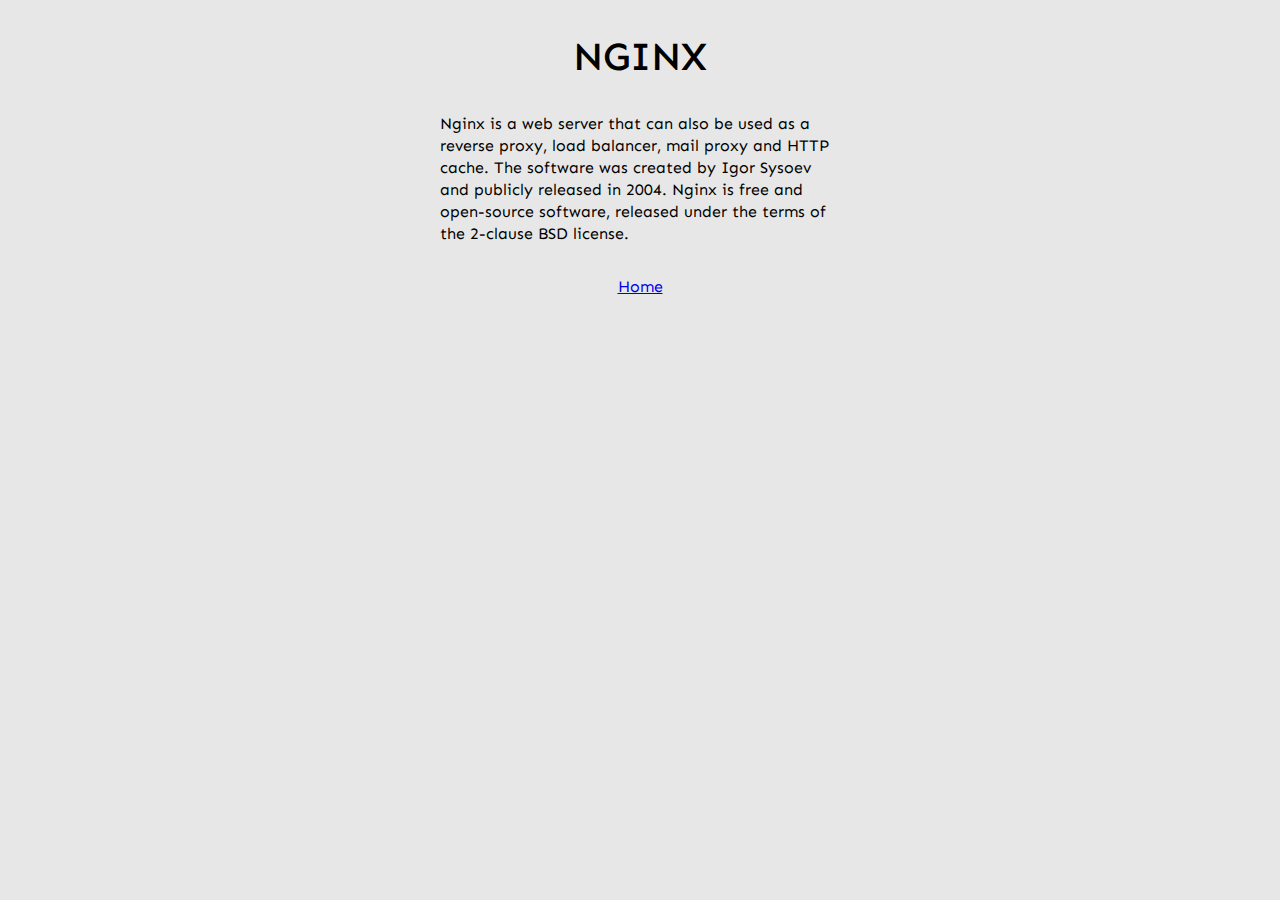
==== screen/about.html @ 290f38e7 "about screen" ====
<!DOCTYPE html>
<html lang="en">
<head>
    <meta charset="UTF-8">
    <meta http-equiv="X-UA-Compatible" content="IE=edge">
    <meta name="viewport" content="width=device-width, initial-scale=1.0">
    <title>About - nginx</title>
    <link rel="stylesheet" href="../css/index.css">
</head>
<body>

    <h2>NGINX</h2>
    
    <p>
        Nginx is a web server that can also be used as a reverse proxy, load balancer, mail proxy and HTTP cache. The software was created by Igor Sysoev and publicly released in 2004. Nginx is free and open-source software, released under the terms of the 2-clause BSD license.
    </p>
    
    <a href="../index.html">Home</a>
</body>
</html>
---- css/index.css ----
@import url('https://fonts.googleapis.com/css2?family=Sen&display=swap');

*{
    margin: 0;
    padding: 0;
    box-sizing: border-box;
}

body {
    font-family: 'Sen', sans-serif;
    background-color: rgb(231, 231, 231);
}


h2{
    text-align: center;
    font-size: 2.5rem;
    font-weight: 500;
    margin: 2rem 0;
    padding: 0 10px;
}

a{
    display: flex;
    justify-content: center;
    align-items: center;
    font-size: 1rem;
    margin: 2rem 0;
    padding: 0 10px;
}

p{
    max-width: 400px;
    margin: 2rem auto;
    font-size: 1rem;
    font-weight: 400;
    line-height: 22px;
}
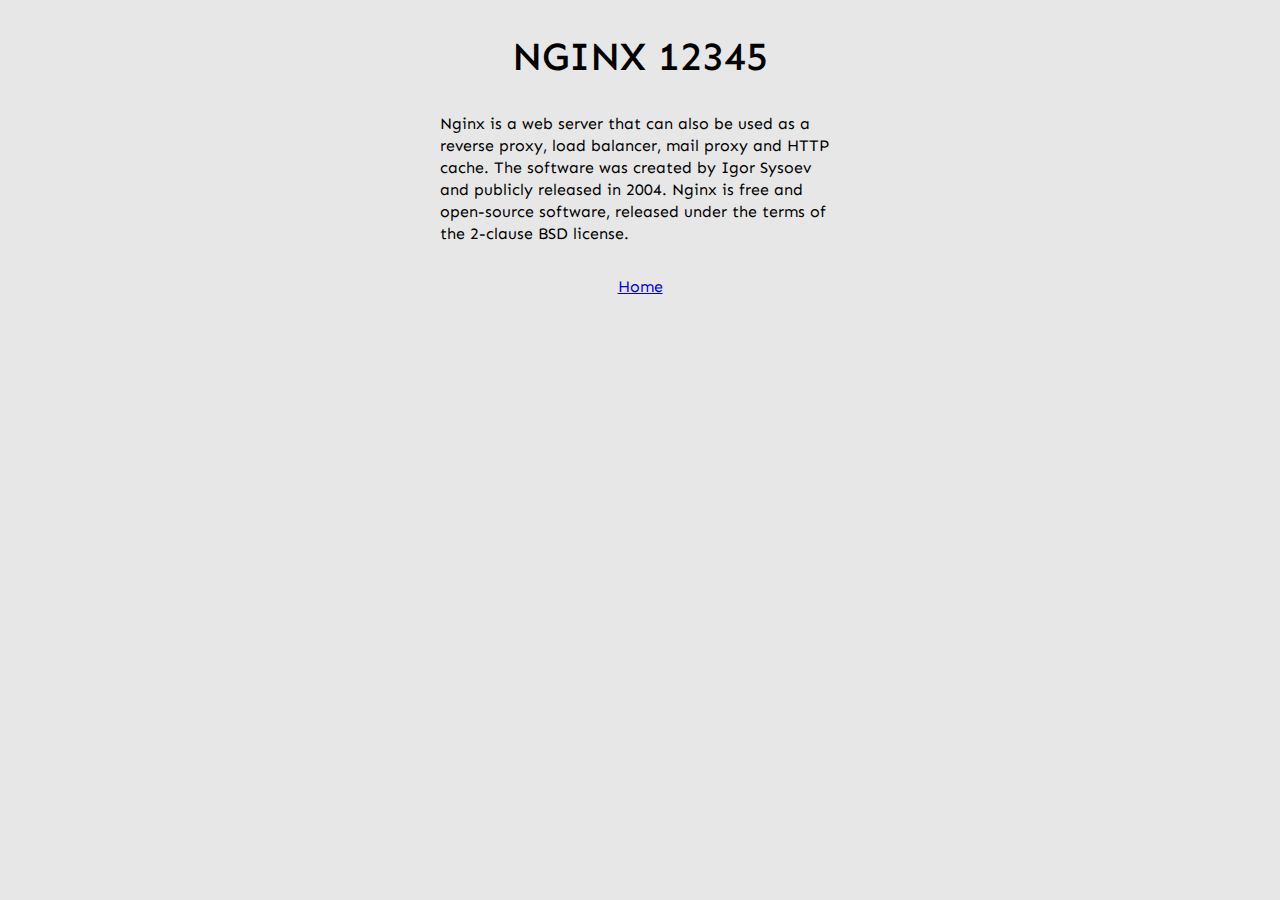
==== commit fc9143e4: "Update about.html" ====
--- a/screen/about.html
+++ b/screen/about.html
@@ -9,7 +9,7 @@
 </head>
 <body>
 
-    <h2>NGINX</h2>
+    <h2>NGINX 12345</h2>
     
     <p>
         Nginx is a web server that can also be used as a reverse proxy, load balancer, mail proxy and HTTP cache. The software was created by Igor Sysoev and publicly released in 2004. Nginx is free and open-source software, released under the terms of the 2-clause BSD license.
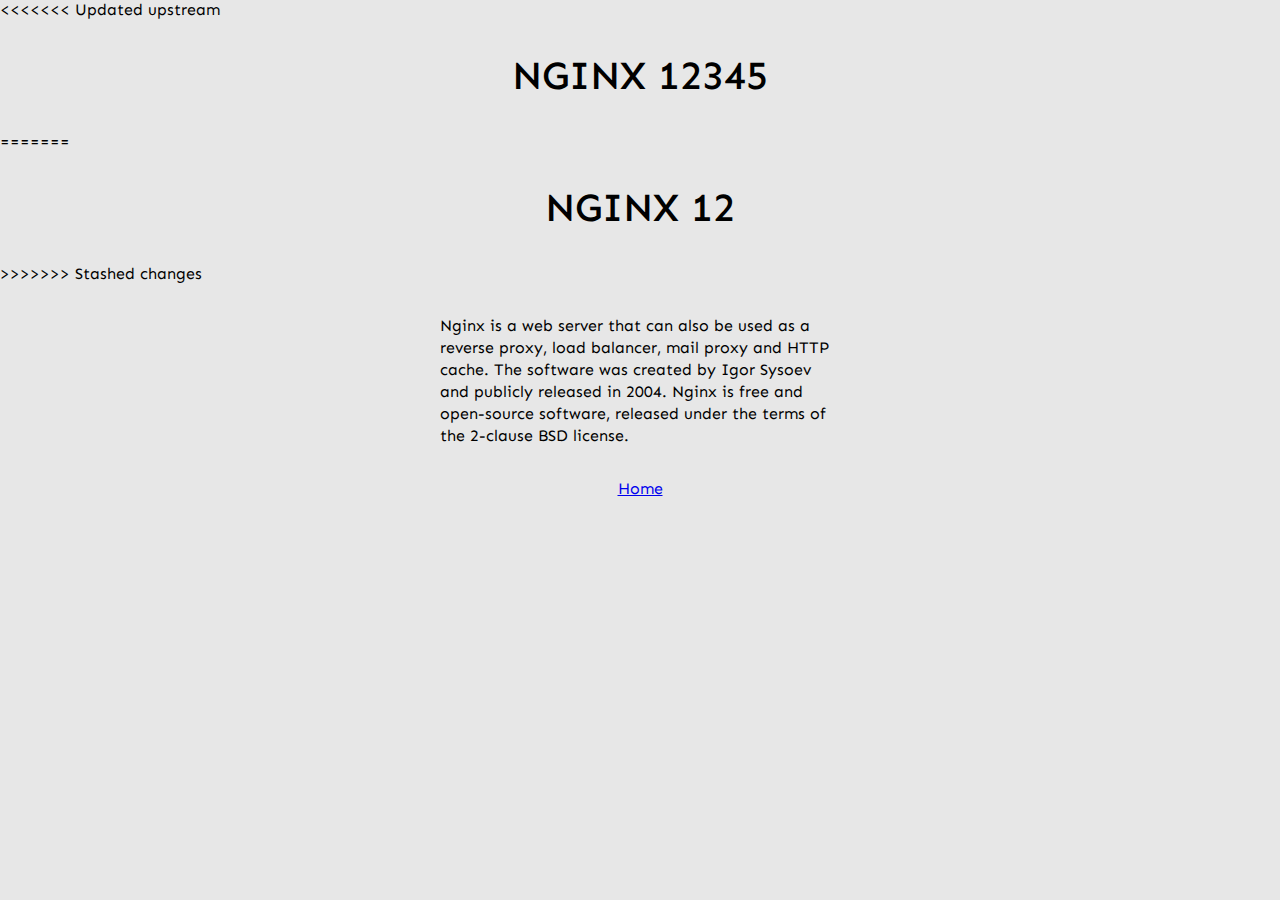
==== commit 3b6a577c: "Update about.html" ====
--- a/screen/about.html
+++ b/screen/about.html
@@ -9,7 +9,11 @@
 </head>
 <body>
 
+<<<<<<< Updated upstream
     <h2>NGINX 12345</h2>
+=======
+    <h2>NGINX 12</h2>
+>>>>>>> Stashed changes
     
     <p>
         Nginx is a web server that can also be used as a reverse proxy, load balancer, mail proxy and HTTP cache. The software was created by Igor Sysoev and publicly released in 2004. Nginx is free and open-source software, released under the terms of the 2-clause BSD license.
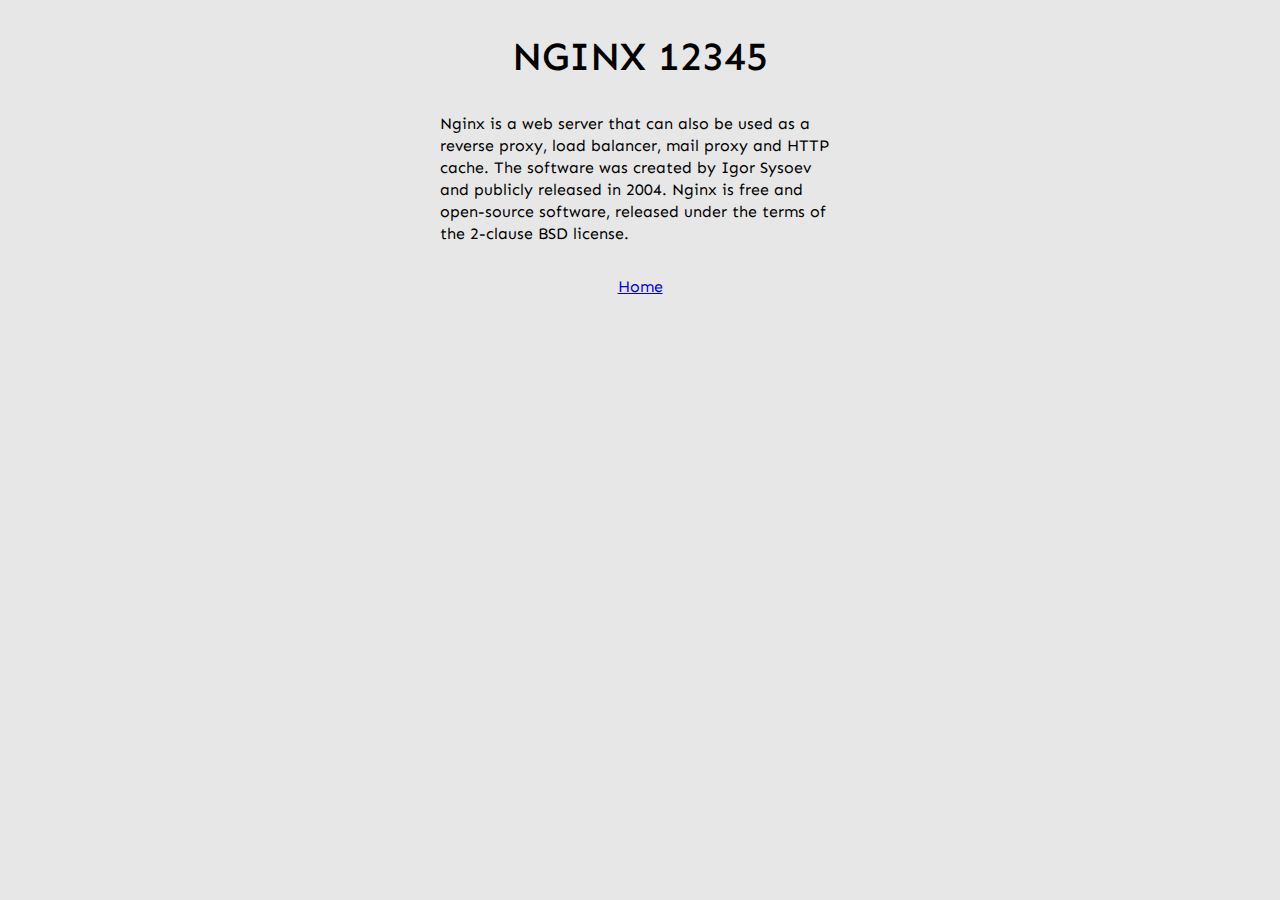
==== commit b63fff5f: "Update about.html" ====
--- a/screen/about.html
+++ b/screen/about.html
@@ -9,11 +9,7 @@
 </head>
 <body>
 
-<<<<<<< Updated upstream
     <h2>NGINX 12345</h2>
-=======
-    <h2>NGINX 12</h2>
->>>>>>> Stashed changes
     
     <p>
         Nginx is a web server that can also be used as a reverse proxy, load balancer, mail proxy and HTTP cache. The software was created by Igor Sysoev and publicly released in 2004. Nginx is free and open-source software, released under the terms of the 2-clause BSD license.
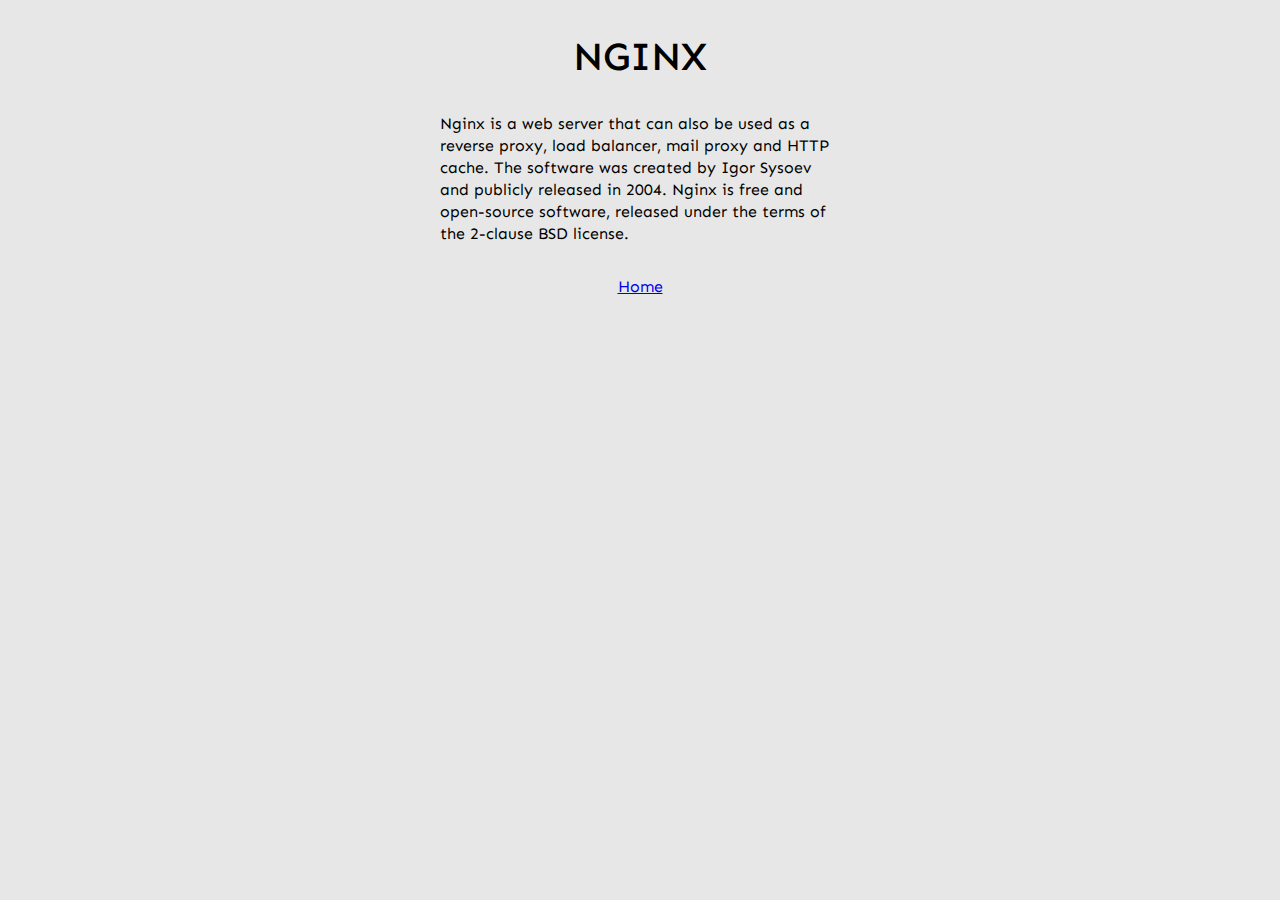
==== commit 27efe6e1: "Update about.html" ====
--- a/screen/about.html
+++ b/screen/about.html
@@ -9,7 +9,7 @@
 </head>
 <body>
 
-    <h2>NGINX 12345</h2>
+    <h2>NGINX</h2>
     
     <p>
         Nginx is a web server that can also be used as a reverse proxy, load balancer, mail proxy and HTTP cache. The software was created by Igor Sysoev and publicly released in 2004. Nginx is free and open-source software, released under the terms of the 2-clause BSD license.
